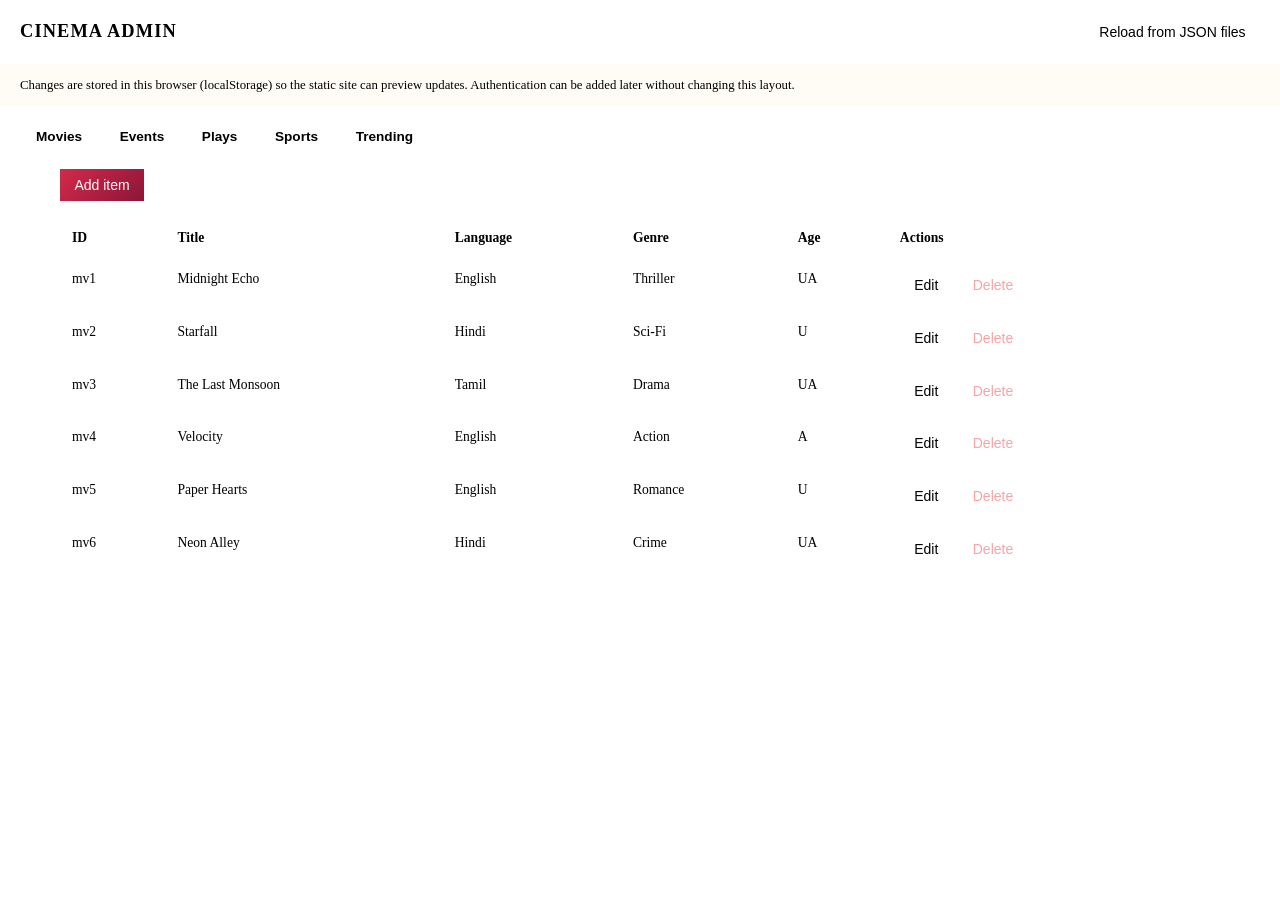
==== admin/index.html @ 69ed46d7 "Initial commit" ====
<!DOCTYPE html>
<html lang="en">
  <head>
    <meta charset="UTF-8" />
    <meta name="viewport" content="width=device-width, initial-scale=1.0" />
    <title>Cinema — Admin</title>
    <link rel="stylesheet" href="css/admin.css" />
  </head>
  <body>
    <div class="admin-layout">
      <header class="admin-topbar">
        <h1 class="admin-brand">CINEMA ADMIN</h1>
        <div class="admin-topbar__actions">
          <button type="button" class="btn" id="btn-reload-json" title="Discard local overrides">
            Reload from JSON files
          </button>
        </div>
      </header>
      <p class="admin-note">
        Changes are stored in this browser (localStorage) so the static site can preview updates.
        Authentication can be added later without changing this layout.
      </p>
      <nav class="admin-tabs" aria-label="Data sets">
        <button type="button" class="admin-tab is-active" data-tab="movies">Movies</button>
        <button type="button" class="admin-tab" data-tab="events">Events</button>
        <button type="button" class="admin-tab" data-tab="plays">Plays</button>
        <button type="button" class="admin-tab" data-tab="sports">Sports</button>
        <button type="button" class="admin-tab" data-tab="trending">Trending</button>
      </nav>
      <div class="admin-body">
        <div class="admin-toolbar">
          <button type="button" class="btn btn--primary" id="btn-add">Add item</button>
        </div>
        <div class="admin-table-wrap">
          <table class="admin-table" id="data-table">
            <thead>
              <tr>
                <th>ID</th>
                <th>Title</th>
                <th>Language</th>
                <th>Genre</th>
                <th>Age</th>
                <th>Actions</th>
              </tr>
            </thead>
            <tbody id="data-table-body"></tbody>
          </table>
        </div>
        <section class="admin-form hidden" id="editor-panel" aria-labelledby="editor-heading">
          <h2 id="editor-heading">Edit item</h2>
          <form id="editor-form" class="admin-form-grid">
            <div class="field">
              <label for="f-id">ID</label>
              <input id="f-id" name="id" required autocomplete="off" />
            </div>
            <div class="field">
              <label for="f-title">Title</label>
              <input id="f-title" name="title" required />
            </div>
            <div class="field field--full">
              <label for="f-image">Image URL</label>
              <input id="f-image" name="image" type="url" required />
            </div>
            <div class="field">
              <label for="f-language">Language</label>
              <input id="f-language" name="language" required />
            </div>
            <div class="field">
              <label for="f-genre">Genre</label>
              <input id="f-genre" name="genre" required />
            </div>
            <div class="field">
              <label for="f-age">Age rating</label>
              <input id="f-age" name="age_rating" required />
            </div>
            <div class="field field--full">
              <label for="f-desc">Description</label>
              <textarea id="f-desc" name="description" required></textarea>
            </div>
          </form>
          <div class="admin-form__actions">
            <button type="button" class="btn btn--primary" id="btn-save">Save</button>
            <button type="button" class="btn" id="btn-cancel">Cancel</button>
          </div>
        </section>
      </div>
    </div>
    <script type="module" src="js/admin.js"></script>
  </body>
</html>
---- admin/css/admin.css ----
@import url("../customer/css/tokens.css");

*,
*::before,
*::after {
  box-sizing: border-box;
}

body {
  margin: 0;
  min-height: 100vh;
  font-family: var(--font-sans);
  background: var(--color-bg-deep);
  color: var(--color-text);
  line-height: 1.5;
}

.admin-layout {
  display: flex;
  flex-direction: column;
  min-height: 100vh;
}

.admin-topbar {
  display: flex;
  flex-wrap: wrap;
  align-items: center;
  justify-content: space-between;
  gap: 1rem;
  padding: 1rem 1.25rem;
  background: var(--color-bg-elevated);
  border-bottom: 1px solid var(--color-border);
}

.admin-brand {
  margin: 0;
  font-size: 1.15rem;
  font-weight: 700;
  letter-spacing: 0.06em;
}

.admin-topbar__actions {
  display: flex;
  flex-wrap: wrap;
  gap: 0.5rem;
}

.btn {
  padding: 0.5rem 0.9rem;
  font-size: 0.875rem;
  border-radius: var(--radius-sm);
  border: 1px solid var(--color-border);
  background: rgba(255, 255, 255, 0.06);
  color: var(--color-text);
  cursor: pointer;
  transition: background var(--transition-fast), border-color var(--transition-fast);
}

.btn:hover {
  background: rgba(255, 255, 255, 0.1);
}

.btn--primary {
  background: linear-gradient(135deg, #d42a4a 0%, #8b1538 100%);
  border-color: transparent;
  color: #fff;
}

.btn--danger {
  border-color: rgba(220, 80, 80, 0.5);
  color: #f5a5a5;
}

.admin-tabs {
  display: flex;
  flex-wrap: wrap;
  gap: 0.35rem;
  padding: 0.75rem 1.25rem 0;
  border-bottom: 1px solid var(--color-border);
  background: var(--color-bg-deep);
}

.admin-tab {
  padding: 0.6rem 1rem;
  font-size: 0.85rem;
  font-weight: 600;
  border: none;
  border-radius: var(--radius-sm) var(--radius-sm) 0 0;
  background: transparent;
  color: var(--color-text-muted);
  cursor: pointer;
  transition: color var(--transition-fast), background var(--transition-fast);
}

.admin-tab:hover {
  color: var(--color-text);
  background: rgba(255, 255, 255, 0.05);
}

.admin-tab.is-active {
  color: var(--color-gold);
  background: var(--color-bg-elevated);
  box-shadow: inset 0 -2px 0 var(--color-gold);
}

.admin-note {
  margin: 0;
  padding: 0.75rem 1.25rem;
  font-size: 0.8rem;
  color: var(--color-text-muted);
  background: rgba(232, 197, 71, 0.06);
  border-bottom: 1px solid var(--color-border);
}

.admin-body {
  flex: 1;
  padding: 1rem 1.25rem 2rem;
  max-width: 1200px;
  width: 100%;
  margin: 0 auto;
}

.admin-toolbar {
  display: flex;
  flex-wrap: wrap;
  align-items: center;
  gap: 0.75rem;
  margin-bottom: 1rem;
}

.admin-table-wrap {
  overflow-x: auto;
  border-radius: var(--radius-md);
  border: 1px solid var(--color-border);
  background: var(--color-bg-elevated);
}

.admin-table {
  width: 100%;
  border-collapse: collapse;
  font-size: 0.85rem;
}

.admin-table th,
.admin-table td {
  padding: 0.65rem 0.75rem;
  text-align: left;
  border-bottom: 1px solid var(--color-border);
  vertical-align: top;
}

.admin-table th {
  font-weight: 600;
  color: var(--color-text-muted);
  white-space: nowrap;
}

.admin-table tr:last-child td {
  border-bottom: none;
}

.admin-table td {
  word-break: break-word;
  max-width: 220px;
}

.admin-table__actions {
  display: flex;
  flex-wrap: wrap;
  gap: 0.35rem;
}

.admin-form {
  margin-top: 1.5rem;
  padding: 1.25rem;
  border-radius: var(--radius-md);
  border: 1px solid var(--color-border);
  background: rgba(0, 0, 0, 0.25);
}

.admin-form h2 {
  margin: 0 0 1rem;
  font-size: 1.05rem;
}

.admin-form-grid {
  display: grid;
  gap: 0.85rem;
}

@media (min-width: 700px) {
  .admin-form-grid {
    grid-template-columns: repeat(2, 1fr);
  }

  .admin-form-grid .field--full {
    grid-column: 1 / -1;
  }
}

.field label {
  display: block;
  font-size: 0.75rem;
  font-weight: 600;
  text-transform: uppercase;
  letter-spacing: 0.05em;
  color: var(--color-text-muted);
  margin-bottom: 0.35rem;
}

.field input,
.field textarea {
  width: 100%;
  padding: 0.55rem 0.65rem;
  border-radius: var(--radius-sm);
  border: 1px solid var(--color-border);
  background: rgba(0, 0, 0, 0.35);
  color: var(--color-text);
}

.field textarea {
  min-height: 88px;
  resize: vertical;
}

.field input:focus,
.field textarea:focus {
  outline: none;
  border-color: var(--color-accent);
  box-shadow: 0 0 0 2px var(--color-accent-soft);
}

.admin-form__actions {
  display: flex;
  flex-wrap: wrap;
  gap: 0.5rem;
  margin-top: 1rem;
}

.hidden {
  display: none !important;
}
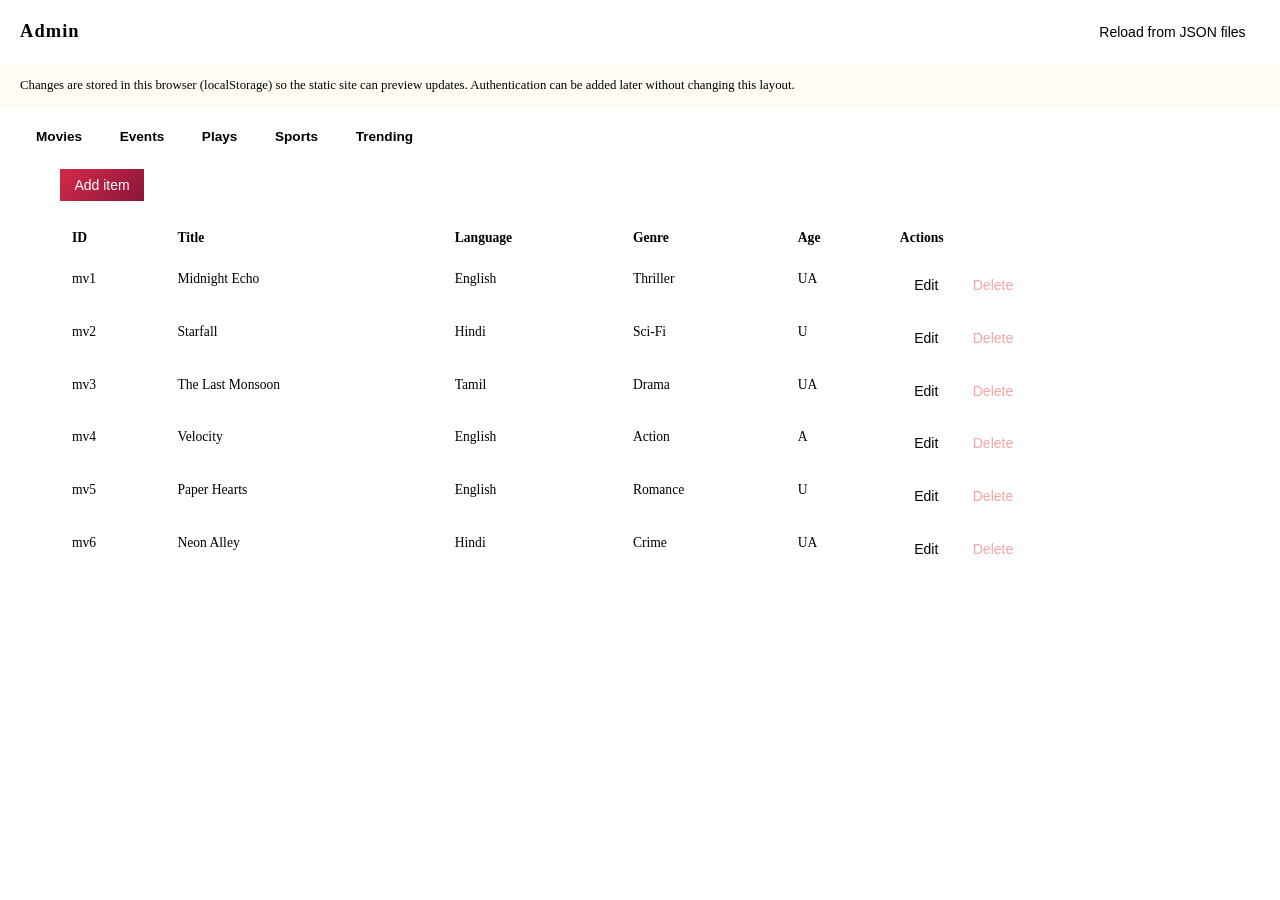
==== commit 28cbdb01: "added login screen background and styles" ====
--- a/admin/index.html
+++ b/admin/index.html
@@ -3,13 +3,13 @@
   <head>
     <meta charset="UTF-8" />
     <meta name="viewport" content="width=device-width, initial-scale=1.0" />
-    <title>Cinema — Admin</title>
+    <title>Admin</title>
     <link rel="stylesheet" href="css/admin.css" />
   </head>
   <body>
     <div class="admin-layout">
       <header class="admin-topbar">
-        <h1 class="admin-brand">CINEMA ADMIN</h1>
+        <h1 class="admin-brand">Admin</h1>
         <div class="admin-topbar__actions">
           <button type="button" class="btn" id="btn-reload-json" title="Discard local overrides">
             Reload from JSON files
